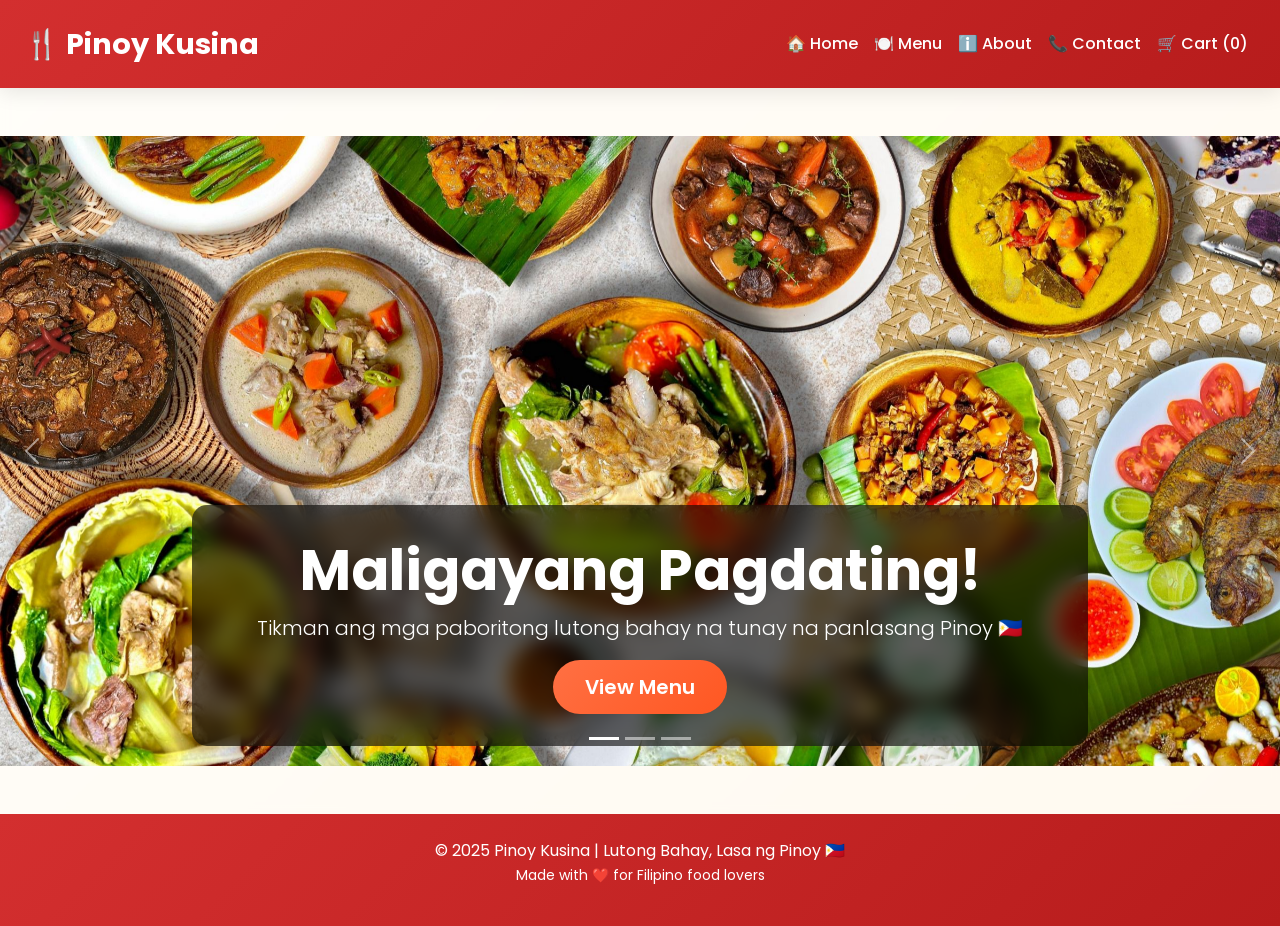
==== index.html @ 18d5dd05 "travel-foods" ====
<!DOCTYPE html>
<html lang="tl">
<head>
  <meta charset="UTF-8">
  <meta name="viewport" content="width=device-width, initial-scale=1.0">
  <title>🍴 Pinoy Kusina - Lutong Bahay, Sarap ng Pinoy!</title>
  <!-- Bootstrap 5 CSS -->
  <link href="https://cdn.jsdelivr.net/npm/bootstrap@5.3.3/dist/css/bootstrap.min.css" rel="stylesheet">
  <!-- Google Fonts -->
  <link href="https://fonts.googleapis.com/css2?family=Poppins:wght@300;400;500;600;700&display=swap" rel="stylesheet">
  <!-- Custom Styles -->
  <link rel="stylesheet" href="styles.css">
</head>
<body>
  <!-- Responsive Navbar -->
  <nav class="navbar navbar-expand-lg navbar-dark sticky-top">
    <div class="container-fluid">
      <a class="navbar-brand" href="#">🍴 Pinoy Kusina</a>
      <button class="navbar-toggler" type="button" data-bs-toggle="collapse" data-bs-target="#navbarNav">
        <span class="navbar-toggler-icon"></span>
      </button>
      <div class="collapse navbar-collapse" id="navbarNav">
        <ul class="navbar-nav ms-auto">
          <li class="nav-item"><a class="nav-link" href="#" onclick="showSection('home')">🏠 Home</a></li>
          <li class="nav-item"><a class="nav-link" href="#" onclick="showSection('menu')">🍽️ Menu</a></li>
          <li class="nav-item"><a class="nav-link" href="#" onclick="showSection('about')">ℹ️ About</a></li>
          <li class="nav-item"><a class="nav-link" href="#" onclick="showSection('contact')">📞 Contact</a></li>
          <li class="nav-item"><a class="nav-link" href="#" onclick="showCart()" id="cartBtn">🛒 Cart (<span id="cartCount">0</span>)</a></li>
        </ul>
      </div>
    </div>
  </nav>

  <!-- Hero Carousel - Home -->
  <section id="home" class="content-section py-5">
    <div id="heroCarousel" class="carousel slide carousel-fade" data-bs-ride="carousel">
      <div class="carousel-indicators">
        <button type="button" data-bs-target="#heroCarousel" data-bs-slide-to="0" class="active"></button>
        <button type="button" data-bs-target="#heroCarousel" data-bs-slide-to="1"></button>
        <button type="button" data-bs-target="#heroCarousel" data-bs-slide-to="2"></button>
      </div>
      <div class="carousel-inner">
        <div class="carousel-item active" style="background-image: url('background.jpg');">
          <div class="carousel-caption d-none d-md-block">
            <h1 class="display-4 fw-bold">Maligayang Pagdating!</h1>
            <p class="lead">Tikman ang mga paboritong lutong bahay na tunay na panlasang Pinoy 🇵🇭</p>
            <a href="#" onclick="showSection('menu')" class="btn btn-custom btn-lg">View Menu</a>
          </div>
        </div>
        <div class="carousel-item" style="background-image: url('anack.jpg');">
          <div class="carousel-caption d-none d-md-block">
            <h1 class="display-4 fw-bold">Luto ng Bayan</h1>
            <p class="lead">Bawat kagat, puno ng pagmamahal at tradisyon</p>
          </div>
        </div>
        <div class="carousel-item" style="background-image: url('pinoy.jpeg');">
          <div class="carousel-caption d-none d-md-block">
            <h1 class="display-4 fw-bold">Lasa ng Tahanan!</h1>
            <p class="lead">Handa na ba kayong mag-order?</p>
          </div>
        </div>
      </div>
      <button class="carousel-control-prev" type="button" data-bs-target="#heroCarousel" data-bs-slide="prev">
        <span class="carousel-control-prev-icon"></span>
      </button>
      <button class="carousel-control-next" type="button" data-bs-target="#heroCarousel" data-bs-slide="next">
        <span class="carousel-control-next-icon"></span>
      </button>
    </div>
  </section>

  <!-- Content Sections -->
  <!-- About -->
  <section id="about" class="content-section py-5">
    <div class="container">
      <h2 class="section-title text-center mb-5">Tungkol sa Amin</h2>
      <div class="row g-4">
        <div class="col-lg-8 mx-auto">
          <div class="text-center">
            <p class="lead mb-4">Ang <strong>Pinoy Kusina</strong> – kung saan bawat putahe ay niluluto ng may puso at pagmamahal.</p>
            <p>Ang aming misyon ay maipadama sa bawat kagat at lagok ang init ng tahanan at tradisyon ng bawat pamilya sa Pilipinas. Mula sa klasikong Adobo hanggang sa Buko Juice – lahat puno ng malasakit!</p>
            <a href="#" onclick="showSection('menu')" class="btn btn-custom btn-lg mt-4">Simulan ang Order</a>
          </div>
        </div>
      </div>
    </div>
  </section>

  <!-- Menu -->
  <section id="menu" class="content-section py-5" style="background: rgba(255,248,225,0.9);">
    <div class="container">
      <h2 class="section-title text-center mb-5">🍲 Main Dishes</h2>
      <div class="row g-4 mb-5" id="mainDishes">
        <!-- Menu cards populated by JS for consistency -->
      </div>

      <h2 class="section-title text-center mb-5">🍙 Merienda (Snacks)</h2>
      <div class="row g-4 mb-5" id="snacks">
        <!-- Populated by JS -->
      </div>

      <h2 class="section-title text-center mb-5">🥤 Inumin (Drinks)</h2>
      <div class="row g-4" id="drinks">
        <!-- Populated by JS -->
      </div>
    </div>
  </section>

  <!-- Contact -->
  <section id="contact" class="content-section py-5">
    <div class="container">
      <h2 class="section-title text-center mb-5">📞 Makipag-ugnayan sa Amin</h2>
      <div class="row g-5">
        <div class="col-lg-6">
          <div class="card h-100">
            <img src="contact.jpg" class="card-img-top" alt="Contact">
            <div class="card-body">
              <h5 class="card-title">📍 Address</h5>
              <p>South Caloocan, Metro Manila, Philippines</p>
              <h5>📱 Telepono</h5>
              <p>+63 9055 402 742</p>
              <h5>✉️ Email</h5>
              <p>pinoykusina@gmail.com</p>
            </div>
          </div>
        </div>
        <div class="col-lg-6">
          <div class="card h-100">
            <div class="card-body">
              <h5 class="card-title">Send Message</h5>
              <form>
                <div class="mb-3">
                  <input type="text" class="form-control" placeholder="Pangalan">
                </div>
                <div class="mb-3">
                  <input type="email" class="form-control" placeholder="Email">
                </div>
                <div class="mb-3">
                  <textarea class="form-control" rows="4" placeholder="Mensahe"></textarea>
                </div>
                <button type="submit" class="btn btn-custom w-100">Ipadala</button>
              </form>
            </div>
          </div>
        </div>
      </div>
    </div>
  </section>

  <!-- Cart Modal -->
  <div class="modal fade" id="cartModal" tabindex="-1">
    <div class="modal-dialog modal-lg">
      <div class="modal-content">
        <div class="modal-header">
          <h5 class="modal-title">🛒 Iyong Cart</h5>
          <button type="button" class="btn-close" data-bs-dismiss="modal"></button>
        </div>
        <div class="modal-body">
          <div id="cartItemsContainer"></div>
          <div class="d-flex justify-content-between align-items-center mt-4 p-3 bg-light rounded">
            <h4>Kabuuan: ₱<span id="cartTotalAmount">0</span></h4>
            <button class="btn btn-success btn-lg" onclick="placeOrder()">Order Now ✅</button>
          </div>
        </div>
      </div>
    </div>
  </div>

  <!-- Footer -->
  <footer class="text-center py-4">
    <p class="mb-0">&copy; 2025 Pinoy Kusina | Lutong Bahay, Lasa ng Pinoy 🇵🇭</p>
    <p class="small">Made with ❤️ for Filipino food lovers</p>
  </footer>

  <!-- Bootstrap JS -->
  <script src="https://cdn.jsdelivr.net/npm/bootstrap@5.3.3/dist/js/bootstrap.bundle.min.js"></script>
  <script src="script.js"></script>
</body>
</html>
---- styles.css ----
/* Pinoy Kusina - Enhanced Responsive Styles */
/* Bootstrap 5 overrides + custom animations for engaging design */

@import url('https://fonts.googleapis.com/css2?family=Poppins:wght@300;400;500;600;700&display=swap');

:root {
  --primary-red: #d32f2f;
  --accent-orange: #ff7043;
  --light-bg: #fff8e1;
  --card-bg: #fff3e0;
  --text-dark: #bf360c;
  --shadow: 0 4px 20px rgba(0,0,0,0.1);
  --hover-shadow: 0 8px 30px rgba(211,47,47,0.2);
}

body {
  font-family: 'Poppins', sans-serif;
  background: linear-gradient(135deg, #fff8e1 0%, #ffe0b2 100%);
  margin: 0;
  padding: 0;
  line-height: 1.6;
  overflow-x: hidden;
}

.container-fluid {
  padding-left: 1.5rem;
  padding-right: 1.5rem;
}

/* Navbar Custom */
.navbar {
  background: linear-gradient(135deg, var(--primary-red), #b71c1c);
  box-shadow: var(--shadow);
  padding: 1rem 0;
}

.navbar-brand {
  font-weight: 700;
  font-size: 1.8rem;
  color: white !important;
}

.nav-link {
  color: white !important;
  font-weight: 500;
  transition: all 0.3s ease;
}

.nav-link:hover {
  color: var(--accent-orange) !important;
  transform: translateY(-2px);
}

/* Hero Carousel */
.carousel-item {
  height: 70vh;
  min-height: 400px;
  background-size: cover;
  background-position: center;
  position: relative;
}

.carousel-caption {
  background: rgba(0,0,0,0.6);
  border-radius: 15px;
  padding: 2rem;
  backdrop-filter: blur(10px);
}

.carousel-control-prev,
.carousel-control-next {
  width: 5%;
}

/* Cards - Menu */
.card {
  border: none;
  border-radius: 20px;
  overflow: hidden;
  box-shadow: var(--shadow);
  transition: all 0.4s cubic-bezier(0.175, 0.885, 0.32, 1.275);
  background: white;
  margin-bottom: 2rem;
}

.card:hover {
  transform: translateY(-15px) scale(1.02);
  box-shadow: var(--hover-shadow);
}

.card-img-top {
  height: 200px;
  object-fit: cover;
  transition: transform 0.4s ease;
}

.card:hover .card-img-top {
  transform: scale(1.1);
}

.card-title {
  color: var(--text-dark);
  font-weight: 600;
}

.price-badge {
  background: linear-gradient(45deg, var(--accent-orange), #ff5722);
  color: white;
  font-weight: 700;
  padding: 0.5rem 1rem;
  border-radius: 50px;
  position: absolute;
  top: 1rem;
  right: 1rem;
}

/* Sections */
.content-section {
  padding: 4rem 0;
  background: rgba(255,255,255,0.8);
  backdrop-filter: blur(5px);
}

.section-title {
  position: relative;
  display: inline-block;
  font-size: 2.5rem;
  font-weight: 700;
  color: var(--primary-red);
  margin-bottom: 3rem;
}

.section-title::after {
  content: '';
  position: absolute;
  bottom: -10px;
  left: 50%;
  transform: translateX(-50%);
  width: 80px;
  height: 4px;
  background: linear-gradient(90deg, var(--accent-orange), var(--primary-red));
  border-radius: 2px;
}

/* Cart Modal */
.modal-content {
  border-radius: 20px;
  border: none;
  box-shadow: var(--hover-shadow);
}

.cart-item {
  display: flex;
  align-items: center;
  padding: 1rem;
  border-bottom: 1px solid #eee;
  transition: background 0.3s;
}

.cart-item:hover {
  background: var(--card-bg);
}

.cart-img {
  width: 80px;
  height: 80px;
  border-radius: 12px;
  object-fit: cover;
  margin-right: 1rem;
}

/* Buttons */
.btn-custom {
  background: linear-gradient(135deg, var(--accent-orange), #ff5722);
  border: none;
  border-radius: 50px;
  padding: 0.75rem 2rem;
  font-weight: 600;
  transition: all 0.3s ease;
  color: white;
}

.btn-custom:hover {
  transform: translateY(-3px);
  box-shadow: var(--hover-shadow);
  color: white;
}

/* Footer */
footer {
  background: linear-gradient(135deg, var(--primary-red), #b71c1c);
  color: white;
  padding: 2rem 0;
}

/* Animations */
@keyframes fadeInUp {
  from {
    opacity: 0;
    transform: translateY(30px);
  }
  to {
    opacity: 1;
    transform: translateY(0);
  }
}

.card, .section-title {
  animation: fadeInUp 0.8s ease forwards;
}

/* Responsive */
@media (max-width: 768px) {
  .carousel-item {
    height: 50vh;
  }
  
  .carousel-caption h1 {
    font-size: 2rem;
  }
  
  .card {
    margin-bottom: 1.5rem;
  }
  
  .navbar-brand {
    font-size: 1.5rem;
  }
}

@media (max-width: 576px) {
  .container-fluid {
    padding-left: 1rem;
    padding-right: 1rem;
  }
}

/* Loading */
.lds-ring {
  display: inline-block;
  width: 20px;
  height: 20px;
}
.lds-ring:after {
  content: " ";
  display: block;
  width: 46px;
  height: 46px;
  margin: 8px;
  border-radius: 50%;
  border: 3px solid #fff;
  border-color: #fff transparent #fff transparent;
  animation: lds-ring 1.2s linear infinite;
}

/* Scrollbar */
::-webkit-scrollbar {
  width: 8px;
}

::-webkit-scrollbar-track {
  background: var(--light-bg);
}

::-webkit-scrollbar-thumb {
  background: var(--accent-orange);
  border-radius: 4px;
}
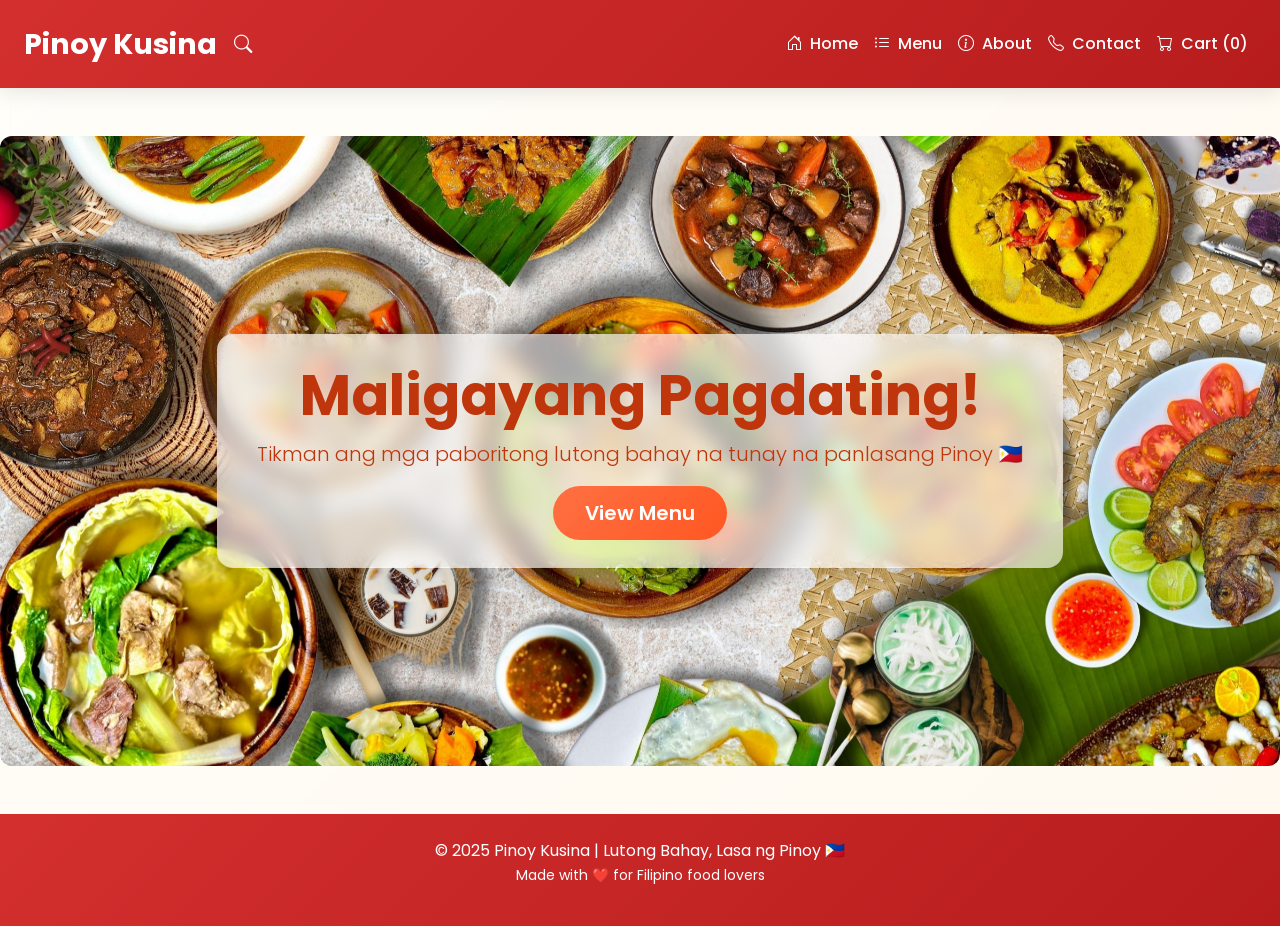
==== commit b6ccd14a: "travel-foods" ====
--- a/index.html
+++ b/index.html
@@ -8,64 +8,97 @@
   <link href="https://cdn.jsdelivr.net/npm/bootstrap@5.3.3/dist/css/bootstrap.min.css" rel="stylesheet">
   <!-- Google Fonts -->
   <link href="https://fonts.googleapis.com/css2?family=Poppins:wght@300;400;500;600;700&display=swap" rel="stylesheet">
+  <!-- Bootstrap Icons (minimal line-art icons) -->
+  <link rel="stylesheet" href="https://cdn.jsdelivr.net/npm/bootstrap-icons@1.10.5/font/bootstrap-icons.css">
   <!-- Custom Styles -->
   <link rel="stylesheet" href="styles.css">
 </head>
 <body>
-  <!-- Responsive Navbar -->
-  <nav class="navbar navbar-expand-lg navbar-dark sticky-top">
+  <!-- Responsive Navbar (sticky + transforms to glass on scroll) -->
+  <nav id="siteNavbar" class="navbar navbar-expand-lg navbar-dark sticky-top">
     <div class="container-fluid">
-      <a class="navbar-brand" href="#">🍴 Pinoy Kusina</a>
-      <button class="navbar-toggler" type="button" data-bs-toggle="collapse" data-bs-target="#navbarNav">
-        <span class="navbar-toggler-icon"></span>
-      </button>
+      <a class="navbar-brand" href="#">Pinoy Kusina</a>
+      <div class="d-flex align-items-center ms-auto me-2">
+        <div class="search-wrapper d-flex align-items-center">
+          <button id="searchToggle" class="btn btn-link text-white p-0 me-2" aria-label="Search"><i class="bi bi-search" style="font-size:1.15rem"></i></button>
+          <input id="headerSearch" class="form-control search-box" type="search" placeholder="Search dishes..." aria-label="Search">
+        </div>
+        <button class="navbar-toggler" type="button" data-bs-toggle="collapse" data-bs-target="#navbarNav">
+          <span class="navbar-toggler-icon"></span>
+        </button>
+      </div>
+
       <div class="collapse navbar-collapse" id="navbarNav">
-        <ul class="navbar-nav ms-auto">
-          <li class="nav-item"><a class="nav-link" href="#" onclick="showSection('home')">🏠 Home</a></li>
-          <li class="nav-item"><a class="nav-link" href="#" onclick="showSection('menu')">🍽️ Menu</a></li>
-          <li class="nav-item"><a class="nav-link" href="#" onclick="showSection('about')">ℹ️ About</a></li>
-          <li class="nav-item"><a class="nav-link" href="#" onclick="showSection('contact')">📞 Contact</a></li>
-          <li class="nav-item"><a class="nav-link" href="#" onclick="showCart()" id="cartBtn">🛒 Cart (<span id="cartCount">0</span>)</a></li>
+        <ul class="navbar-nav ms-auto align-items-lg-center">
+          <li class="nav-item"><a class="nav-link" href="#" onclick="showSection('home')"><i class="bi bi-house-door me-1"></i> Home</a></li>
+          <li class="nav-item"><a class="nav-link" href="#" onclick="showSection('menu')"><i class="bi bi-list-ul me-1"></i> Menu</a></li>
+          <li class="nav-item"><a class="nav-link" href="#" onclick="showSection('about')"><i class="bi bi-info-circle me-1"></i> About</a></li>
+          <li class="nav-item"><a class="nav-link" href="#" onclick="showSection('contact')"><i class="bi bi-telephone me-1"></i> Contact</a></li>
+          <li class="nav-item"><a class="nav-link" href="#" data-bs-toggle="offcanvas" data-bs-target="#cartDrawer" id="cartBtn"><i class="bi bi-cart me-1"></i> Cart (<span id="cartCount">0</span>)</a></li>
         </ul>
       </div>
     </div>
   </nav>
 
-  <!-- Hero Carousel - Home -->
+  <!-- Hero Carousel - Home (custom: static glass overlay + animated backgrounds) -->
   <section id="home" class="content-section py-5">
-    <div id="heroCarousel" class="carousel slide carousel-fade" data-bs-ride="carousel">
-      <div class="carousel-indicators">
-        <button type="button" data-bs-target="#heroCarousel" data-bs-slide-to="0" class="active"></button>
-        <button type="button" data-bs-target="#heroCarousel" data-bs-slide-to="1"></button>
-        <button type="button" data-bs-target="#heroCarousel" data-bs-slide-to="2"></button>
-      </div>
-      <div class="carousel-inner">
-        <div class="carousel-item active" style="background-image: url('background.jpg');">
-          <div class="carousel-caption d-none d-md-block">
-            <h1 class="display-4 fw-bold">Maligayang Pagdating!</h1>
-            <p class="lead">Tikman ang mga paboritong lutong bahay na tunay na panlasang Pinoy 🇵🇭</p>
-            <a href="#" onclick="showSection('menu')" class="btn btn-custom btn-lg">View Menu</a>
-          </div>
-        </div>
-        <div class="carousel-item" style="background-image: url('anack.jpg');">
-          <div class="carousel-caption d-none d-md-block">
-            <h1 class="display-4 fw-bold">Luto ng Bayan</h1>
-            <p class="lead">Bawat kagat, puno ng pagmamahal at tradisyon</p>
-          </div>
-        </div>
-        <div class="carousel-item" style="background-image: url('pinoy.jpeg');">
-          <div class="carousel-caption d-none d-md-block">
-            <h1 class="display-4 fw-bold">Lasa ng Tahanan!</h1>
-            <p class="lead">Handa na ba kayong mag-order?</p>
-          </div>
-        </div>
-      </div>
-      <button class="carousel-control-prev" type="button" data-bs-target="#heroCarousel" data-bs-slide="prev">
-        <span class="carousel-control-prev-icon"></span>
-      </button>
-      <button class="carousel-control-next" type="button" data-bs-target="#heroCarousel" data-bs-slide="next">
-        <span class="carousel-control-next-icon"></span>
-      </button>
+    <div id="heroCarousel" class="hero-carousel" data-autoplay="true" data-interval="6500" aria-roledescription="carousel">
+      <div class="hero-slides">
+        <div class="hero-slide active" data-bg="images/background.jpg" data-title="Maligayang Pagdating!" data-sub="Tikman ang mga paboritong lutong bahay na tunay na panlasang Pinoy 🇵🇭" data-cta-target="menu" data-cta-text="View Menu"></div>
+        <div class="hero-slide" data-bg="images/anack.jpg" data-title="Luto ng Bayan" data-sub="Bawat kagat, puno ng pagmamahal at tradisyon"></div>
+        <div class="hero-slide" data-bg="images/pinoy.jpeg" data-title="Lasa ng Tahanan!" data-sub="Handa na ba kayong mag-order?"></div>
+      </div>
+
+      <!-- Static glass overlay with caption that doesn't move with slides -->
+      <div class="hero-overlay">
+        <div class="hero-caption">
+          <h1 class="display-4 fw-bold" id="heroTitle">Maligayang Pagdating!</h1>
+          <p class="lead" id="heroSubtitle">Tikman ang mga paboritong lutong bahay na tunay na panlasang Pinoy 🇵🇭</p>
+          <a href="#" id="heroCTA" class="btn btn-custom btn-lg">View Menu</a>
+        </div>
+
+        <div class="hero-controls" id="heroControls">
+          <button class="hero-prev" aria-label="Previous"><i class="bi bi-chevron-left"></i></button>
+          <div class="hero-indicators" role="tablist" aria-label="Slides"></div>
+          <button class="hero-next" aria-label="Next"><i class="bi bi-chevron-right"></i></button>
+        </div>
+      </div>
+    </div>
+  </section>
+
+  <!-- Bestsellers Grid (below hero) -->
+  <section id="bestsellers" class="content-section py-5">
+    <div class="container">
+      <h2 class="section-title text-center mb-5">Our Bestsellers</h2>
+      <div class="row g-4 justify-content-center" id="bestsellerGrid">
+        <div class="col-12 col-md-6 col-lg-3">
+          <div class="card h-100 position-relative">
+            <img src="images/manok.jpg" class="card-img-top" alt="Adobo">
+            <div class="card-body text-center">
+              <h5 class="card-title">Adobo</h5>
+              <p class="text-muted">₱130</p>
+            </div>
+          </div>
+        </div>
+        <div class="col-12 col-md-6 col-lg-3">
+          <div class="card h-100 position-relative">
+            <img src="images/kare.jpg" class="card-img-top" alt="Kare-Kare">
+            <div class="card-body text-center">
+              <h5 class="card-title">Kare-Kare</h5>
+              <p class="text-muted">₱180</p>
+            </div>
+          </div>
+        </div>
+        <div class="col-12 col-md-6 col-lg-3">
+          <div class="card h-100 position-relative">
+            <img src="images/halo.jpg" class="card-img-top" alt="Halo-Halo">
+            <div class="card-body text-center">
+              <h5 class="card-title">Halo-Halo</h5>
+              <p class="text-muted">₱95</p>
+            </div>
+          </div>
+        </div>
+      </div>
     </div>
   </section>
 
@@ -89,6 +122,14 @@
   <!-- Menu -->
   <section id="menu" class="content-section py-5" style="background: rgba(255,248,225,0.9);">
     <div class="container">
+      <div class="text-center mb-4" id="menuFilters">
+        <div class="d-inline-flex gap-2" role="tablist">
+          <button class="filter-pill active" onclick="filterMenu('all')">All</button>
+          <button class="filter-pill" onclick="filterMenu('mainDishes')">Ulam</button>
+          <button class="filter-pill" onclick="filterMenu('snacks')">Merienda</button>
+          <button class="filter-pill" onclick="filterMenu('drinks')">Inumin</button>
+        </div>
+      </div>
       <h2 class="section-title text-center mb-5">🍲 Main Dishes</h2>
       <div class="row g-4 mb-5" id="mainDishes">
         <!-- Menu cards populated by JS for consistency -->
@@ -113,7 +154,7 @@
       <div class="row g-5">
         <div class="col-lg-6">
           <div class="card h-100">
-            <img src="contact.jpg" class="card-img-top" alt="Contact">
+            <img src="images/contact.jpg" class="card-img-top" alt="Contact">
             <div class="card-body">
               <h5 class="card-title">📍 Address</h5>
               <p>South Caloocan, Metro Manila, Philippines</p>
@@ -148,20 +189,17 @@
   </section>
 
   <!-- Cart Modal -->
-  <div class="modal fade" id="cartModal" tabindex="-1">
-    <div class="modal-dialog modal-lg">
-      <div class="modal-content">
-        <div class="modal-header">
-          <h5 class="modal-title">🛒 Iyong Cart</h5>
-          <button type="button" class="btn-close" data-bs-dismiss="modal"></button>
-        </div>
-        <div class="modal-body">
-          <div id="cartItemsContainer"></div>
-          <div class="d-flex justify-content-between align-items-center mt-4 p-3 bg-light rounded">
-            <h4>Kabuuan: ₱<span id="cartTotalAmount">0</span></h4>
-            <button class="btn btn-success btn-lg" onclick="placeOrder()">Order Now ✅</button>
-          </div>
-        </div>
+  <!-- Cart Drawer (offcanvas) -->
+  <div class="offcanvas offcanvas-end" tabindex="-1" id="cartDrawer" aria-labelledby="cartDrawerLabel">
+    <div class="offcanvas-header">
+      <h5 id="cartDrawerLabel">🛒 Iyong Cart</h5>
+      <button type="button" class="btn-close text-reset" data-bs-dismiss="offcanvas" aria-label="Close"></button>
+    </div>
+    <div class="offcanvas-body">
+      <div id="cartItemsContainer"></div>
+      <div class="d-flex justify-content-between align-items-center mt-4 p-3 bg-light rounded">
+        <h4>Kabuuan: ₱<span id="cartTotalAmount">0</span></h4>
+        <button class="btn btn-success btn-lg" onclick="placeOrder()">Order Now ✅</button>
       </div>
     </div>
   </div>
--- a/styles.css
+++ b/styles.css
@@ -34,6 +34,55 @@
   padding: 1rem 0;
 }
 
+/* Glass effect when scrolled */
+#siteNavbar.scrolled {
+  background: rgba(255,255,255,0.65) !important;
+  backdrop-filter: blur(8px);
+  -webkit-backdrop-filter: blur(8px);
+  box-shadow: 0 6px 18px rgba(0,0,0,0.08);
+  transition: background 0.35s ease, box-shadow 0.35s ease;
+}
+#siteNavbar.scrolled .nav-link {
+  color: #333 !important;
+}
+#siteNavbar.scrolled .navbar-brand {
+  color: var(--primary-red) !important;
+}
+
+/* Search expand animation */
+.search-wrapper { position: relative; }
+.search-box {
+  width: 0;
+  opacity: 0;
+  transform: scaleX(0);
+  transform-origin: right center;
+  transition: all 0.24s ease;
+  margin-left: 0.25rem;
+  padding: 0.25rem 0.5rem;
+}
+.search-box.expanded {
+  width: 220px;
+  opacity: 1;
+  transform: scaleX(1);
+}
+
+/* Filter pills */
+.filter-pill {
+  border-radius: 999px;
+  padding: 0.35rem 0.9rem;
+  border: 1px solid rgba(0,0,0,0.06);
+  background: rgba(255,255,255,0.85);
+  cursor: pointer;
+  font-weight: 600;
+  transition: all 0.2s ease;
+}
+.filter-pill:hover { transform: translateY(-3px); box-shadow: var(--shadow); }
+.filter-pill.active { background: linear-gradient(135deg, var(--accent-orange), #ff5722); color: white; border-color: transparent; box-shadow: var(--hover-shadow); }
+
+/* Menu item for filtering/searching */
+.menu-item { display: block; transition: transform 0.25s ease, opacity 0.25s ease; }
+.menu-item.hidden { opacity: 0; transform: scale(0.98); pointer-events: none; height: 0; margin: 0; padding: 0; overflow: hidden; }
+
 .navbar-brand {
   font-weight: 700;
   font-size: 1.8rem;
@@ -70,6 +119,149 @@
 .carousel-control-prev,
 .carousel-control-next {
   width: 5%;
+}
+
+/* Custom Hero Carousel: static glass overlay + background parallax + crossfade/scale */
+.hero-carousel {
+  position: relative;
+  height: 70vh;
+  min-height: 400px;
+  overflow: hidden;
+  border-radius: 12px;
+}
+.hero-slides {
+  position: absolute;
+  inset: 0;
+}
+.hero-slide {
+  position: absolute;
+  inset: 0;
+  opacity: 0;
+  transition: opacity 900ms cubic-bezier(.2,.8,.2,1), transform 900ms cubic-bezier(.2,.8,.2,1);
+  will-change: opacity, transform;
+}
+.hero-slide .bg-inner {
+  position: absolute;
+  inset: 0;
+  background-size: cover;
+  background-position: center;
+  transform: scale(1.05) translateX(6%);
+}
+.hero-slide.active {
+  opacity: 1;
+  z-index: 1;
+}
+.hero-slide.active .bg-inner {
+  transform: scale(1) translateX(0);
+  transition: transform var(--hero-duration, 6500ms) linear;
+}
+
+@keyframes hero-parallax {
+  from { transform: scale(1.05) translateX(8%); }
+  to   { transform: scale(1) translateX(-8%); }
+}
+
+.hero-overlay {
+  position: absolute;
+  inset: 0;
+  z-index: 3;
+  display: flex;
+  align-items: center;
+  justify-content: center;
+  pointer-events: none;
+  padding: 2rem;
+}
+.hero-caption {
+  pointer-events: auto;
+  background: rgba(255,255,255,0.65);
+  backdrop-filter: blur(10px);
+  -webkit-backdrop-filter: blur(10px);
+  padding: 1.75rem 2.5rem;
+  border-radius: 16px;
+  text-align: center;
+  max-width: 1000px;
+  box-shadow: 0 8px 30px rgba(0,0,0,0.12);
+}
+.hero-caption h1, .hero-caption p { color: var(--text-dark); }
+
+.hero-controls {
+  position: absolute;
+  bottom: 20px;
+  left: 0;
+  right: 0;
+  display: flex;
+  align-items: center;
+  justify-content: center;
+  gap: 12px;
+  pointer-events: auto;
+  opacity: 0;
+  transition: opacity 350ms ease;
+}
+.hero-carousel:hover .hero-controls,
+.hero-controls.show { opacity: 1; }
+
+.hero-prev, .hero-next {
+  background: rgba(0,0,0,0.35);
+  border: none;
+  color: white;
+  padding: 0.45rem 0.6rem;
+  border-radius: 8px;
+  display: flex;
+  align-items: center;
+  justify-content: center;
+  font-size: 1.15rem;
+  transition: opacity 250ms ease, transform 150ms ease;
+}
+.hero-prev:hover, .hero-next:hover { transform: translateY(-3px); }
+
+.hero-indicators { display: flex; gap: 8px; align-items: center; }
+.hero-indicator {
+  width: 8px;
+  height: 6px;
+  background: rgba(255,255,255,0.6);
+  border-radius: 8px;
+  transition: all 350ms cubic-bezier(.2,.8,.2,1);
+  overflow: hidden;
+}
+.hero-indicator.active {
+  width: 48px;
+  background: linear-gradient(90deg, #fff59d, #ffb74d);
+  box-shadow: 0 8px 20px rgba(0,0,0,0.12);
+}
+
+.hero-controls.auto-hide { opacity: 0; pointer-events: none; }
+
+/* Slide-mode styles: horizontal auto-slide with custom easing and parallax bg */
+.hero-carousel.slide-mode .hero-slides {
+  position: relative;
+  display: flex;
+  height: 100%;
+  width: 100%;
+  transition: transform 900ms cubic-bezier(0.22, 1, 0.36, 1);
+  will-change: transform;
+}
+.hero-carousel.slide-mode .hero-slide {
+  position: relative;
+  opacity: 1;
+  width: 100%;
+  flex: 0 0 100%;
+  transition: none;
+}
+.hero-carousel.slide-mode .hero-slide .bg-inner {
+  position: absolute;
+  inset: 0;
+  background-size: cover;
+  background-position: center;
+  transform: scale(1.05) translateX(6%);
+  transition: transform 1100ms cubic-bezier(0.2, 0.8, 0.2, 1);
+}
+.hero-carousel.slide-mode .hero-slide.active .bg-inner {
+  transform: scale(1) translateX(0);
+}
+
+/* Slightly quicker transform when user navigates (decelerating easing) */
+.hero-carousel.slide-mode .hero-slides.fast-transition {
+  transition-timing-function: cubic-bezier(0.22, 1, 0.36, 1);
 }
 
 /* Cards - Menu */
